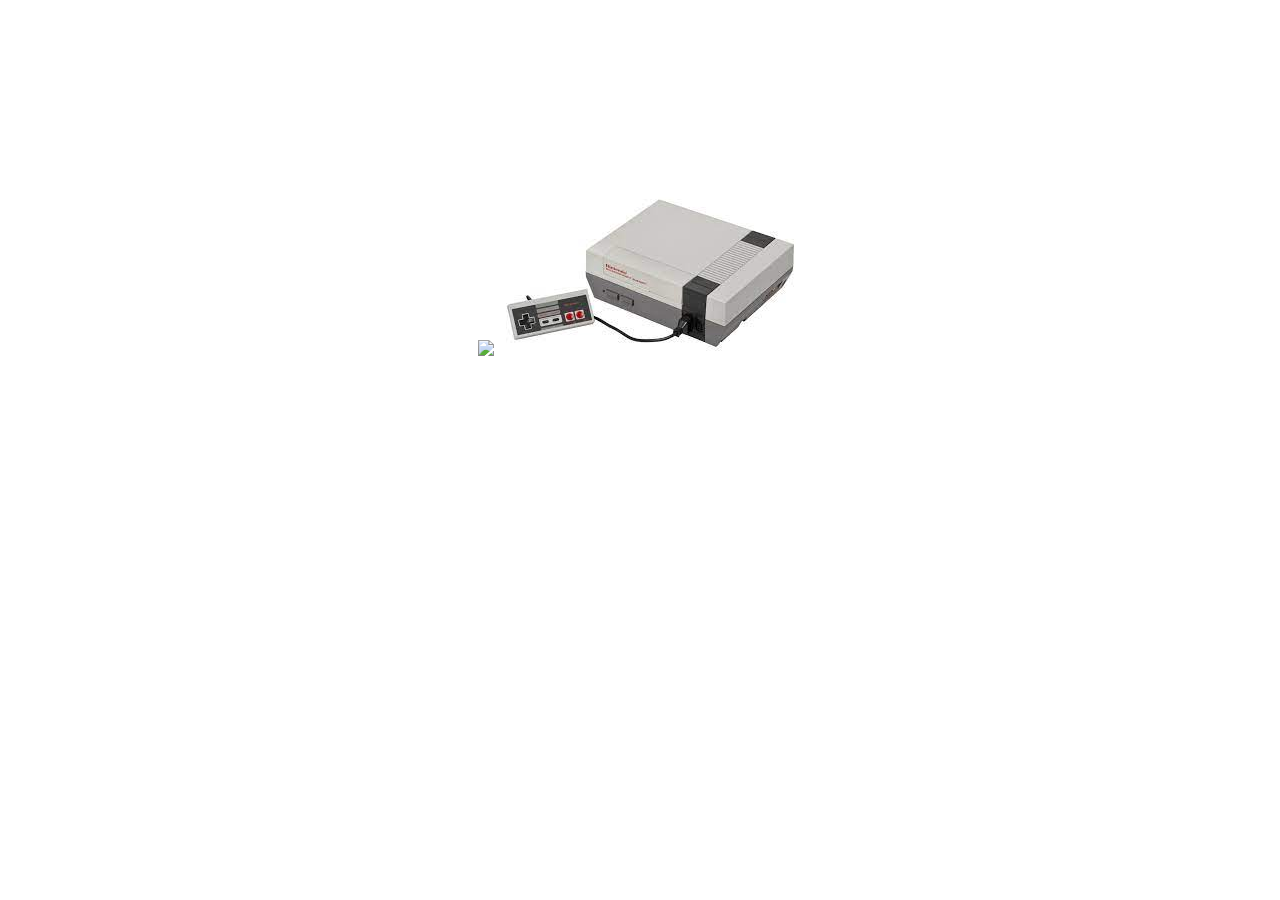
==== index.html @ 0d723df3 "update" ====
<!DOCTYPE html>
<!--                             ___                           
   __ _ _ __   _____   ____ _| |/ _ \                          
  / _` | '_ \ / _ \ \ / / _` | | (_) |                         
 | (_| | | | |  __/\ V / (_| | |\__, |                         
  \__, |_| |_|\___| \_/_\__,_|_| _/_/                          
  |___/            / ___|  ___  / _| |___      ____ _ _ __ ___ 
                   \___ \ / _ \| |_| __\ \ /\ / / _` | '__/ _ \
                    ___) | (_) |  _| |_ \ V  V / (_| | | |  __/
                   |____/ \___/|_|  \__| \_/\_/ \__,_|_|  \___|
                                                                                                             
-->
<html lang="en">
<head>
    <title>OctoRoms</title>
    <link rel="stylesheet" href="styles/styles.css">
</head>
<body background="https://static.vecteezy.com/system/resources/thumbnails/009/831/146/small/banner-web-template-abstract-blue-and-golden-wave-curved-lines-overlapping-layer-design-on-dark-blue-background-luxury-style-vector.jpg" text="white">
    <h1 align="center">OctoRoms</h1>
    <h3 align="center">Download ROM and ISO</h3>
    <br>
    <br>
    <br>
    <p align="center"><a href="PS1games.html"><img src="https://encrypted-tbn0.gstatic.com/images?q=tbn:ANd9GcRuFZ9ndzk_boyOPPEv3BLGG7yo__WxZe0uNA&usqp=CAU"></a>
    <a href="NESgames.html"><img src="[data-uri]"></a></p>
    
 
    
    <br>
    <br>
    <br>
    <br>
    <br>
    <br>
    <br>
    <br>
    <br>
    <br>
    <br>
     <marquee behavior="scroll" direction="left">Made and devoluped by gneval9 Software.&nbsp;&nbsp;&nbsp;&nbsp;&nbsp;&nbsp;&nbsp;&nbsp;&nbsp;&nbsp;&nbsp;&nbsp;&nbsp;&nbsp;&nbsp;&nbsp;&nbsp;&nbsp;&nbsp;&nbsp;&nbsp;&nbsp;&nbsp;&nbsp;&nbsp;&nbsp;&nbsp;&nbsp;&nbsp;&nbsp;&nbsp;&nbsp;&nbsp;&nbsp;&nbsp;&nbsp;&nbsp;&nbsp;&nbsp;&nbsp;&nbsp;&nbsp;&nbsp;&nbsp;&nbsp;&nbsp;&nbsp;&nbsp;&nbsp;&nbsp;&nbsp;&nbsp;&nbsp;&nbsp;&nbsp;&nbsp;&nbsp;&nbsp;&nbsp;&nbsp;&nbsp;&nbsp;&nbsp;&nbsp;&nbsp;&nbsp;&nbsp;&nbsp;&nbsp;&nbsp;&nbsp;&nbsp;&nbsp;&nbsp;&nbsp;&nbsp;&nbsp;&nbsp;&nbsp;&nbsp;&nbsp;&nbsp;&nbsp;&nbsp;&nbsp;&nbsp;&nbsp;&nbsp;&nbsp;&nbsp;&nbsp;&nbsp;&nbsp;&nbsp;&nbsp;&nbsp;&nbsp;&nbsp;&nbsp;&nbsp;&nbsp;&nbsp;&nbsp;&nbsp;&nbsp;&nbsp;&nbsp;&nbsp;&nbsp;&nbsp;&nbsp;&nbsp;&nbsp;&nbsp;&nbsp;&nbsp;&nbsp;&nbsp;&nbsp;&nbsp;&nbsp;&nbsp;&nbsp;&nbsp;&nbsp;&nbsp;&nbsp;&nbsp;&nbsp;&nbsp;&nbsp;&nbsp;&nbsp;&nbsp;&nbsp;&nbsp;&nbsp;&nbsp;&nbsp;&nbsp;&nbsp;&nbsp;&nbsp;&nbsp;&nbsp;&nbsp;&nbsp;&nbsp;&nbsp;&nbsp;&nbsp;&nbsp;&nbsp;&nbsp;&nbsp;&nbsp;&nbsp;&nbsp;&nbsp;&nbsp;&nbsp;&nbsp;&nbsp;&nbsp;&nbsp;&nbsp;&nbsp;&nbsp;&nbsp;&nbsp;&nbsp;&nbsp;&nbsp;&nbsp;&nbsp;&nbsp;&nbsp;&nbsp;&nbsp;&nbsp;&nbsp;&nbsp;&nbsp;&nbsp;&nbsp;&nbsp;&nbsp;&nbsp;&nbsp;&nbsp;&nbsp;&nbsp;&nbsp;&nbsp;&nbsp;&nbsp;&nbsp;&nbsp;&nbsp;&nbsp;&nbsp;&nbsp;&nbsp;&nbsp;&nbsp;&nbsp;&nbsp;&nbsp;&nbsp;&nbsp;&nbsp;&nbsp;&nbsp;&nbsp;&nbsp;&nbsp;&nbsp;&nbsp;&nbsp;&nbsp;&nbsp;&nbsp;&nbsp;&nbsp;&nbsp;&nbsp;&nbsp;&nbsp;&nbsp;&nbsp;&nbsp;&nbsp;&nbsp;&nbsp;&nbsp;&nbsp;&nbsp;&nbsp;&nbsp;&nbsp;&nbsp;&nbsp;&nbsp;&nbsp;&nbsp;&nbsp;&nbsp;&nbsp;&nbsp;&nbsp;&nbsp;&nbsp;&nbsp;&nbsp;&nbsp;&nbsp;&nbsp;&nbsp;&nbsp;&nbsp;&nbsp;&nbsp;&nbsp;&nbsp;&nbsp;&nbsp;&nbsp;&nbsp;&nbsp;&nbsp;&nbsp;&nbsp;&nbsp;&nbsp;&nbsp;&nbsp;&nbsp;&nbsp;&nbsp;&nbsp;&nbsp;&nbsp;&nbsp;&nbsp;&nbsp;&nbsp;&nbsp;&nbsp;&nbsp;&nbsp;&nbsp;&nbsp;&nbsp;&nbsp;&nbsp;&nbsp;&nbsp;&nbsp;&nbsp;&nbsp;&nbsp;&nbsp;&nbsp;&nbsp;&nbsp;&nbsp;&nbsp;&nbsp;&nbsp;&nbsp;&nbsp;&nbsp;&nbsp;&nbsp;&nbsp;&nbsp;&nbsp;&nbsp;&nbsp;&nbsp;&nbsp;&nbsp;&nbsp;&nbsp;&nbsp;&nbsp;&nbsp;&nbsp;&nbsp;&nbsp;&nbsp;&nbsp;&nbsp;&nbsp;&nbsp;&nbsp;&nbsp;&nbsp;&nbsp;&nbsp;&nbsp;&nbsp;&nbsp;&nbsp;&nbsp;&nbsp;&nbsp;&nbsp;&nbsp;&nbsp;&nbsp;&nbsp;&nbsp;&nbsp;&nbsp;&nbsp;&nbsp;&nbsp;&nbsp;&nbsp;&nbsp;&nbsp;&nbsp;&nbsp;&nbsp;&nbsp;&nbsp;&nbsp;&nbsp;&nbsp;&nbsp;&nbsp;&nbsp;&nbsp;&nbsp;&nbsp;&nbsp;&nbsp;&nbsp;&nbsp;&nbsp;&nbsp;&nbsp;&nbsp;&nbsp;This web page was created in 13-09-2023.&nbsp;&nbsp;&nbsp;&nbsp;&nbsp;&nbsp;&nbsp;&nbsp;&nbsp;&nbsp;</marquee>
    <br>
    <br>
    <br>
    <p align="center">Games will be added from time to time</p>
    
</body>
</html>
---- styles/styles.css ----
.downloadlink{
  transition: 400ms;
  background-color: rgb(0, 23, 85);
  border: 2px solid #d0d0d0;
  border-radius: 4px;
  color: rgb(255, 244, 230);
  padding: 5px 5px;
  text-align: center;
  text-decoration: rgb(30, 30, 30);
  display: inline-block;
  font-size: 20px;
  margin: 0px 6px;
  cursor: pointer;
}
.downloadlink:hover {
  transition: 300ms;
  background-color: darkcyan;
}
 
 .button{
    transition: 400ms;
    background-color: rgb(30, 30, 30);
    border: 2px solid #d0d0d0;
    border-radius: 4px;
    color: rgb(255, 244, 230);
    padding: 5px 5px;
    text-align: center;
    text-decoration: rgb(30, 30, 30);
    display: inline-block;
    font-size: 20px;
    margin: 0px 6px;
    cursor: pointer;
  }

  .button:hover {
    transition: 300ms;
    background-color: rgb(60, 60, 60);
  }
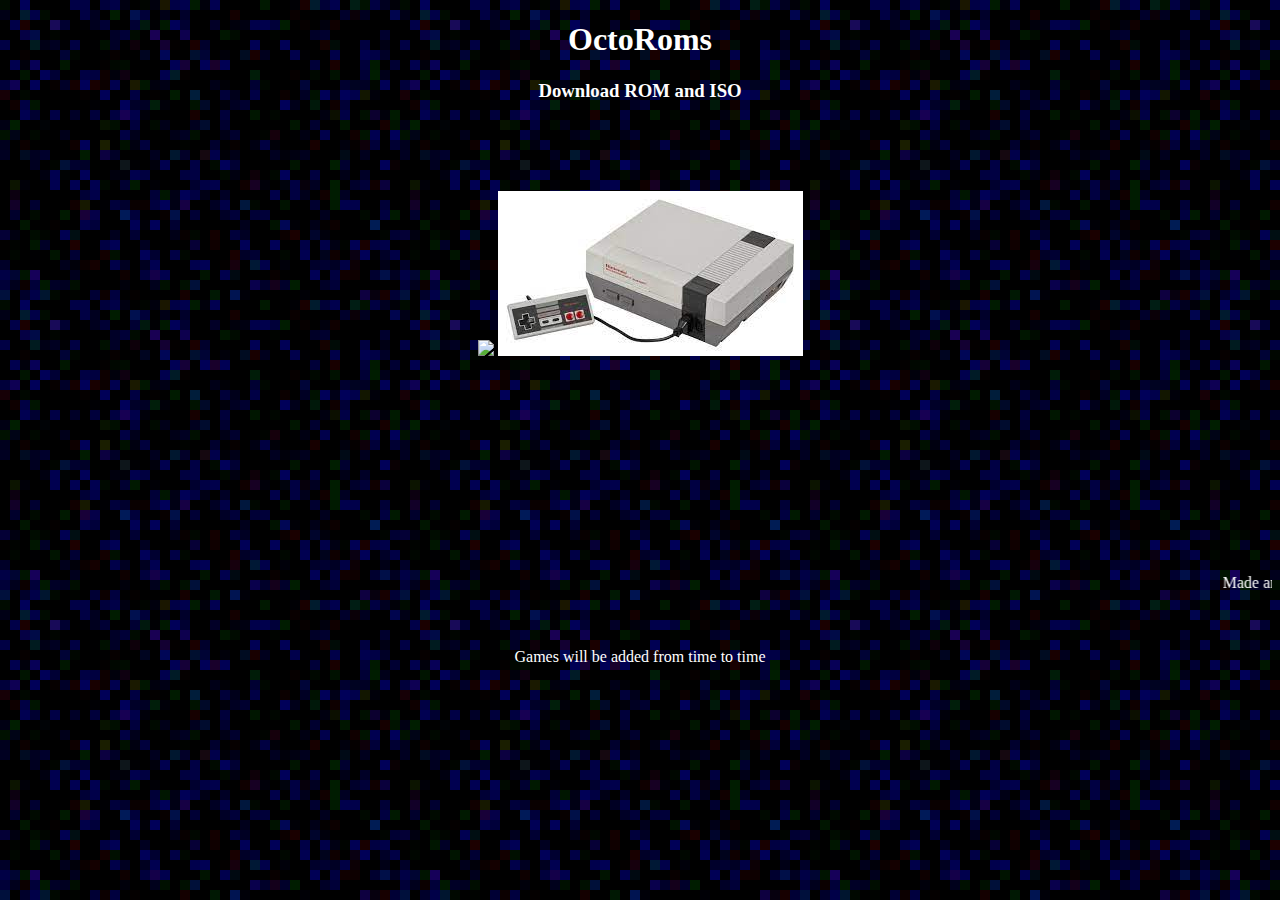
==== commit 2d2a10f2: "Update" ====
--- a/index.html
+++ b/index.html
@@ -15,7 +15,7 @@
     <title>OctoRoms</title>
     <link rel="stylesheet" href="styles/styles.css">
 </head>
-<body background="https://static.vecteezy.com/system/resources/thumbnails/009/831/146/small/banner-web-template-abstract-blue-and-golden-wave-curved-lines-overlapping-layer-design-on-dark-blue-background-luxury-style-vector.jpg" text="white">
+<body background="[data-uri]" text="white">
     <h1 align="center">OctoRoms</h1>
     <h3 align="center">Download ROM and ISO</h3>
     <br>
--- a/styles/styles.css
+++ b/styles/styles.css
@@ -35,4 +35,23 @@
   .button:hover {
     transition: 300ms;
     background-color: rgb(60, 60, 60);
+  }
+
+  .downloadlink2{
+    transition: 400ms;
+    background-color: rgb(85, 0, 0);
+    border: 2px solid #d0d0d0;
+    border-radius: 4px;
+    color: rgb(255, 244, 230);
+    padding: 5px 5px;
+    text-align: center;
+    text-decoration: rgb(30, 30, 30);
+    display: inline-block;
+    font-size: 20px;
+    margin: 0px 6px;
+    cursor: pointer;
+  }
+  .downloadlink2:hover {
+    transition: 300ms;
+    background-color: rgb(139, 0, 0);
   }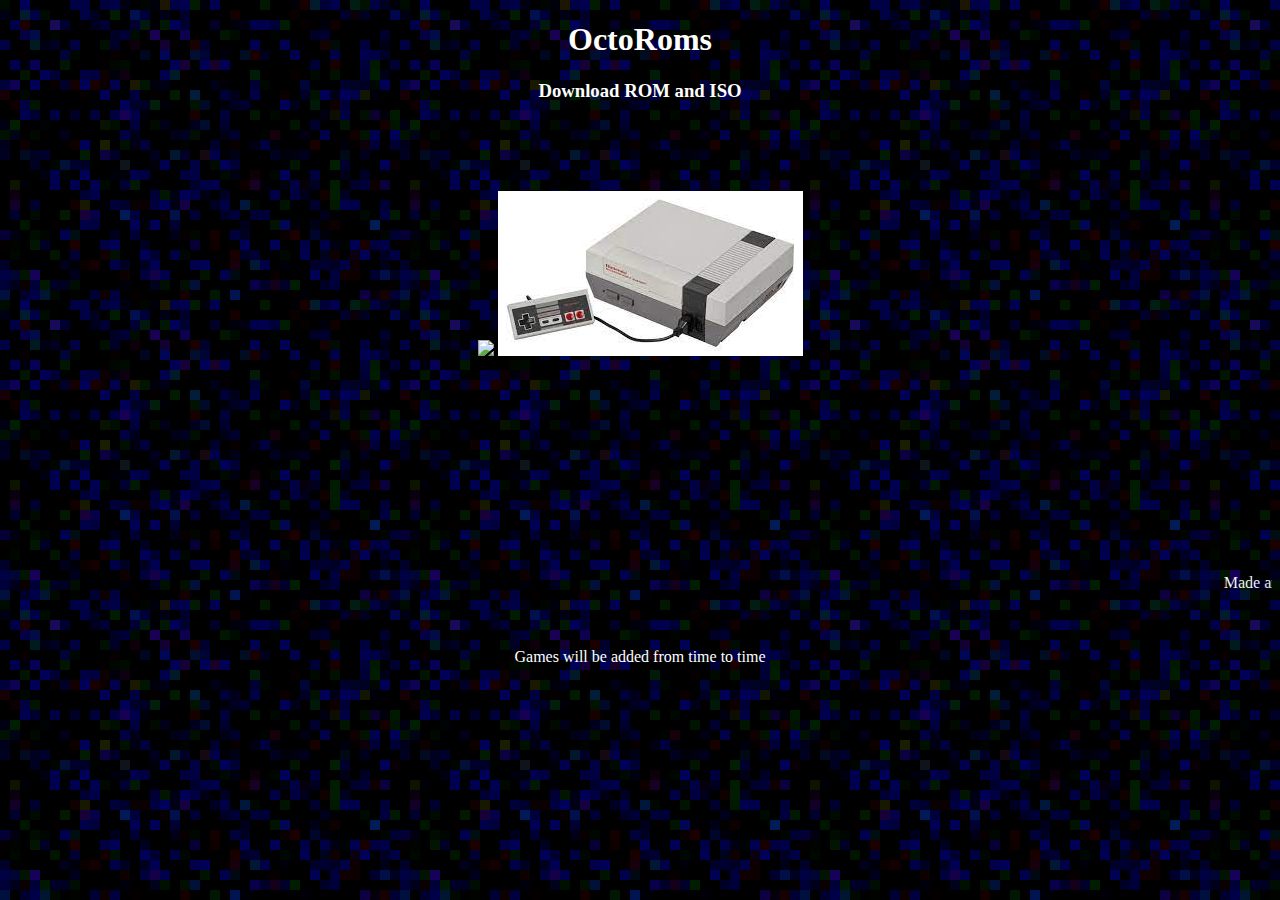
==== commit 7cb08512: "Update" ====
--- a/index.html
+++ b/index.html
@@ -13,6 +13,9 @@
 <html lang="en">
 <head>
     <title>OctoRoms</title>
+    <link rel="preconnect" href="https://fonts.googleapis.com">
+<link rel="preconnect" href="https://fonts.gstatic.com" crossorigin>
+<link href="https://fonts.googleapis.com/css2?family=Bebas+Neue&display=swap" rel="stylesheet">
     <link rel="stylesheet" href="styles/styles.css">
 </head>
 <body background="[data-uri]" text="white">
--- a/styles/styles.css
+++ b/styles/styles.css
@@ -1,3 +1,12 @@
+
+.downloadlink {font-family: 'Bebas Neue', sans-serif;}
+
+.button {font-family: 'Bebas Neue', sans-serif;}
+
+.downloadlink2 {font-family: 'Bebas Neue', sans-serif;}
+
+
+
 .downloadlink{
   transition: 400ms;
   background-color: rgb(0, 23, 85);
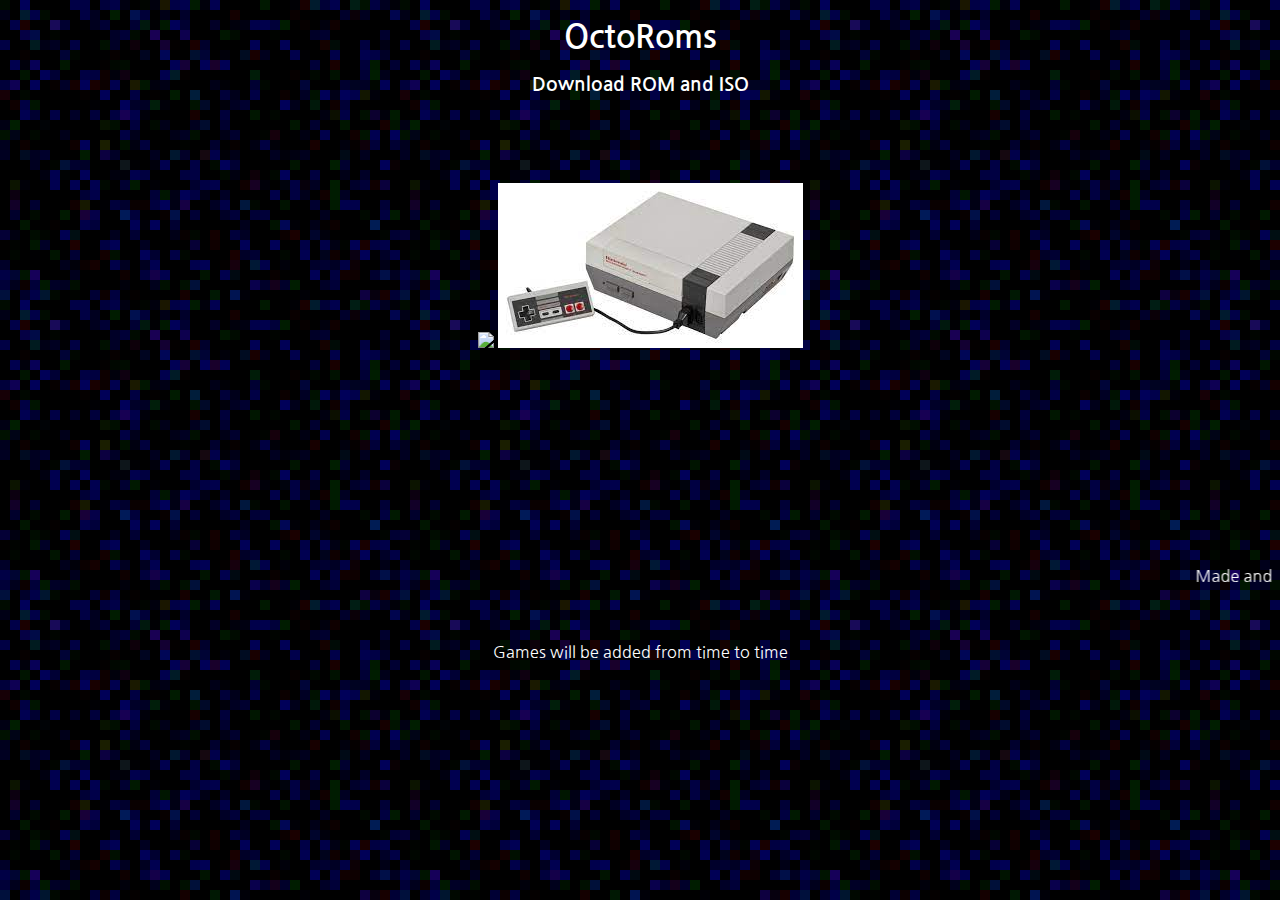
==== commit c6ec444d: "Update" ====
--- a/index.html
+++ b/index.html
@@ -15,12 +15,12 @@
     <title>OctoRoms</title>
     <link rel="preconnect" href="https://fonts.googleapis.com">
 <link rel="preconnect" href="https://fonts.gstatic.com" crossorigin>
-<link href="https://fonts.googleapis.com/css2?family=Bebas+Neue&display=swap" rel="stylesheet">
+<link href="https://fonts.googleapis.com/css2?family=Nanum+Gothic&display=swap" rel="stylesheet">
     <link rel="stylesheet" href="styles/styles.css">
 </head>
 <body background="[data-uri]" text="white">
-    <h1 align="center">OctoRoms</h1>
-    <h3 align="center">Download ROM and ISO</h3>
+    <h1 align="center" class="text">OctoRoms</h1>
+    <h3 align="center" class="text">Download ROM and ISO</h3>
     <br>
     <br>
     <br>
@@ -40,11 +40,11 @@
     <br>
     <br>
     <br>
-     <marquee behavior="scroll" direction="left">Made and devoluped by gneval9 Software.&nbsp;&nbsp;&nbsp;&nbsp;&nbsp;&nbsp;&nbsp;&nbsp;&nbsp;&nbsp;&nbsp;&nbsp;&nbsp;&nbsp;&nbsp;&nbsp;&nbsp;&nbsp;&nbsp;&nbsp;&nbsp;&nbsp;&nbsp;&nbsp;&nbsp;&nbsp;&nbsp;&nbsp;&nbsp;&nbsp;&nbsp;&nbsp;&nbsp;&nbsp;&nbsp;&nbsp;&nbsp;&nbsp;&nbsp;&nbsp;&nbsp;&nbsp;&nbsp;&nbsp;&nbsp;&nbsp;&nbsp;&nbsp;&nbsp;&nbsp;&nbsp;&nbsp;&nbsp;&nbsp;&nbsp;&nbsp;&nbsp;&nbsp;&nbsp;&nbsp;&nbsp;&nbsp;&nbsp;&nbsp;&nbsp;&nbsp;&nbsp;&nbsp;&nbsp;&nbsp;&nbsp;&nbsp;&nbsp;&nbsp;&nbsp;&nbsp;&nbsp;&nbsp;&nbsp;&nbsp;&nbsp;&nbsp;&nbsp;&nbsp;&nbsp;&nbsp;&nbsp;&nbsp;&nbsp;&nbsp;&nbsp;&nbsp;&nbsp;&nbsp;&nbsp;&nbsp;&nbsp;&nbsp;&nbsp;&nbsp;&nbsp;&nbsp;&nbsp;&nbsp;&nbsp;&nbsp;&nbsp;&nbsp;&nbsp;&nbsp;&nbsp;&nbsp;&nbsp;&nbsp;&nbsp;&nbsp;&nbsp;&nbsp;&nbsp;&nbsp;&nbsp;&nbsp;&nbsp;&nbsp;&nbsp;&nbsp;&nbsp;&nbsp;&nbsp;&nbsp;&nbsp;&nbsp;&nbsp;&nbsp;&nbsp;&nbsp;&nbsp;&nbsp;&nbsp;&nbsp;&nbsp;&nbsp;&nbsp;&nbsp;&nbsp;&nbsp;&nbsp;&nbsp;&nbsp;&nbsp;&nbsp;&nbsp;&nbsp;&nbsp;&nbsp;&nbsp;&nbsp;&nbsp;&nbsp;&nbsp;&nbsp;&nbsp;&nbsp;&nbsp;&nbsp;&nbsp;&nbsp;&nbsp;&nbsp;&nbsp;&nbsp;&nbsp;&nbsp;&nbsp;&nbsp;&nbsp;&nbsp;&nbsp;&nbsp;&nbsp;&nbsp;&nbsp;&nbsp;&nbsp;&nbsp;&nbsp;&nbsp;&nbsp;&nbsp;&nbsp;&nbsp;&nbsp;&nbsp;&nbsp;&nbsp;&nbsp;&nbsp;&nbsp;&nbsp;&nbsp;&nbsp;&nbsp;&nbsp;&nbsp;&nbsp;&nbsp;&nbsp;&nbsp;&nbsp;&nbsp;&nbsp;&nbsp;&nbsp;&nbsp;&nbsp;&nbsp;&nbsp;&nbsp;&nbsp;&nbsp;&nbsp;&nbsp;&nbsp;&nbsp;&nbsp;&nbsp;&nbsp;&nbsp;&nbsp;&nbsp;&nbsp;&nbsp;&nbsp;&nbsp;&nbsp;&nbsp;&nbsp;&nbsp;&nbsp;&nbsp;&nbsp;&nbsp;&nbsp;&nbsp;&nbsp;&nbsp;&nbsp;&nbsp;&nbsp;&nbsp;&nbsp;&nbsp;&nbsp;&nbsp;&nbsp;&nbsp;&nbsp;&nbsp;&nbsp;&nbsp;&nbsp;&nbsp;&nbsp;&nbsp;&nbsp;&nbsp;&nbsp;&nbsp;&nbsp;&nbsp;&nbsp;&nbsp;&nbsp;&nbsp;&nbsp;&nbsp;&nbsp;&nbsp;&nbsp;&nbsp;&nbsp;&nbsp;&nbsp;&nbsp;&nbsp;&nbsp;&nbsp;&nbsp;&nbsp;&nbsp;&nbsp;&nbsp;&nbsp;&nbsp;&nbsp;&nbsp;&nbsp;&nbsp;&nbsp;&nbsp;&nbsp;&nbsp;&nbsp;&nbsp;&nbsp;&nbsp;&nbsp;&nbsp;&nbsp;&nbsp;&nbsp;&nbsp;&nbsp;&nbsp;&nbsp;&nbsp;&nbsp;&nbsp;&nbsp;&nbsp;&nbsp;&nbsp;&nbsp;&nbsp;&nbsp;&nbsp;&nbsp;&nbsp;&nbsp;&nbsp;&nbsp;&nbsp;&nbsp;&nbsp;&nbsp;&nbsp;&nbsp;&nbsp;&nbsp;&nbsp;&nbsp;&nbsp;&nbsp;&nbsp;&nbsp;&nbsp;&nbsp;&nbsp;&nbsp;&nbsp;&nbsp;&nbsp;&nbsp;&nbsp;&nbsp;&nbsp;&nbsp;&nbsp;&nbsp;&nbsp;&nbsp;&nbsp;&nbsp;&nbsp;&nbsp;&nbsp;&nbsp;&nbsp;&nbsp;&nbsp;&nbsp;&nbsp;&nbsp;&nbsp;&nbsp;&nbsp;&nbsp;&nbsp;&nbsp;&nbsp;&nbsp;&nbsp;&nbsp;&nbsp;&nbsp;This web page was created in 13-09-2023.&nbsp;&nbsp;&nbsp;&nbsp;&nbsp;&nbsp;&nbsp;&nbsp;&nbsp;&nbsp;</marquee>
+     <marquee behavior="scroll" direction="left" class="text">Made and devoluped by gneval9 Software.&nbsp;&nbsp;&nbsp;&nbsp;&nbsp;&nbsp;&nbsp;&nbsp;&nbsp;&nbsp;&nbsp;&nbsp;&nbsp;&nbsp;&nbsp;&nbsp;&nbsp;&nbsp;&nbsp;&nbsp;&nbsp;&nbsp;&nbsp;&nbsp;&nbsp;&nbsp;&nbsp;&nbsp;&nbsp;&nbsp;&nbsp;&nbsp;&nbsp;&nbsp;&nbsp;&nbsp;&nbsp;&nbsp;&nbsp;&nbsp;&nbsp;&nbsp;&nbsp;&nbsp;&nbsp;&nbsp;&nbsp;&nbsp;&nbsp;&nbsp;&nbsp;&nbsp;&nbsp;&nbsp;&nbsp;&nbsp;&nbsp;&nbsp;&nbsp;&nbsp;&nbsp;&nbsp;&nbsp;&nbsp;&nbsp;&nbsp;&nbsp;&nbsp;&nbsp;&nbsp;&nbsp;&nbsp;&nbsp;&nbsp;&nbsp;&nbsp;&nbsp;&nbsp;&nbsp;&nbsp;&nbsp;&nbsp;&nbsp;&nbsp;&nbsp;&nbsp;&nbsp;&nbsp;&nbsp;&nbsp;&nbsp;&nbsp;&nbsp;&nbsp;&nbsp;&nbsp;&nbsp;&nbsp;&nbsp;&nbsp;&nbsp;&nbsp;&nbsp;&nbsp;&nbsp;&nbsp;&nbsp;&nbsp;&nbsp;&nbsp;&nbsp;&nbsp;&nbsp;&nbsp;&nbsp;&nbsp;&nbsp;&nbsp;&nbsp;&nbsp;&nbsp;&nbsp;&nbsp;&nbsp;&nbsp;&nbsp;&nbsp;&nbsp;&nbsp;&nbsp;&nbsp;&nbsp;&nbsp;&nbsp;&nbsp;&nbsp;&nbsp;&nbsp;&nbsp;&nbsp;&nbsp;&nbsp;&nbsp;&nbsp;&nbsp;&nbsp;&nbsp;&nbsp;&nbsp;&nbsp;&nbsp;&nbsp;&nbsp;&nbsp;&nbsp;&nbsp;&nbsp;&nbsp;&nbsp;&nbsp;&nbsp;&nbsp;&nbsp;&nbsp;&nbsp;&nbsp;&nbsp;&nbsp;&nbsp;&nbsp;&nbsp;&nbsp;&nbsp;&nbsp;&nbsp;&nbsp;&nbsp;&nbsp;&nbsp;&nbsp;&nbsp;&nbsp;&nbsp;&nbsp;&nbsp;&nbsp;&nbsp;&nbsp;&nbsp;&nbsp;&nbsp;&nbsp;&nbsp;&nbsp;&nbsp;&nbsp;&nbsp;&nbsp;&nbsp;&nbsp;&nbsp;&nbsp;&nbsp;&nbsp;&nbsp;&nbsp;&nbsp;&nbsp;&nbsp;&nbsp;&nbsp;&nbsp;&nbsp;&nbsp;&nbsp;&nbsp;&nbsp;&nbsp;&nbsp;&nbsp;&nbsp;&nbsp;&nbsp;&nbsp;&nbsp;&nbsp;&nbsp;&nbsp;&nbsp;&nbsp;&nbsp;&nbsp;&nbsp;&nbsp;&nbsp;&nbsp;&nbsp;&nbsp;&nbsp;&nbsp;&nbsp;&nbsp;&nbsp;&nbsp;&nbsp;&nbsp;&nbsp;&nbsp;&nbsp;&nbsp;&nbsp;&nbsp;&nbsp;&nbsp;&nbsp;&nbsp;&nbsp;&nbsp;&nbsp;&nbsp;&nbsp;&nbsp;&nbsp;&nbsp;&nbsp;&nbsp;&nbsp;&nbsp;&nbsp;&nbsp;&nbsp;&nbsp;&nbsp;&nbsp;&nbsp;&nbsp;&nbsp;&nbsp;&nbsp;&nbsp;&nbsp;&nbsp;&nbsp;&nbsp;&nbsp;&nbsp;&nbsp;&nbsp;&nbsp;&nbsp;&nbsp;&nbsp;&nbsp;&nbsp;&nbsp;&nbsp;&nbsp;&nbsp;&nbsp;&nbsp;&nbsp;&nbsp;&nbsp;&nbsp;&nbsp;&nbsp;&nbsp;&nbsp;&nbsp;&nbsp;&nbsp;&nbsp;&nbsp;&nbsp;&nbsp;&nbsp;&nbsp;&nbsp;&nbsp;&nbsp;&nbsp;&nbsp;&nbsp;&nbsp;&nbsp;&nbsp;&nbsp;&nbsp;&nbsp;&nbsp;&nbsp;&nbsp;&nbsp;&nbsp;&nbsp;&nbsp;&nbsp;&nbsp;&nbsp;&nbsp;&nbsp;&nbsp;&nbsp;&nbsp;&nbsp;&nbsp;&nbsp;&nbsp;&nbsp;&nbsp;&nbsp;&nbsp;&nbsp;&nbsp;&nbsp;&nbsp;&nbsp;&nbsp;&nbsp;&nbsp;&nbsp;&nbsp;&nbsp;&nbsp;&nbsp;&nbsp;&nbsp;&nbsp;&nbsp;&nbsp;&nbsp;&nbsp;&nbsp;&nbsp;&nbsp;&nbsp;&nbsp;&nbsp;&nbsp;&nbsp;&nbsp;&nbsp;&nbsp;&nbsp;&nbsp;This web page was created in 13-09-2023.&nbsp;&nbsp;&nbsp;&nbsp;&nbsp;&nbsp;&nbsp;&nbsp;&nbsp;&nbsp;</marquee>
     <br>
     <br>
     <br>
-    <p align="center">Games will be added from time to time</p>
+    <p align="center" class="text">Games will be added from time to time</p>
     
 </body>
 </html> 
--- a/styles/styles.css
+++ b/styles/styles.css
@@ -1,13 +1,16 @@
 
-.downloadlink {font-family: 'Bebas Neue', sans-serif;}
+.downloadlink {font-family: 'Nanum Gothic', sans-serif;}
 
-.button {font-family: 'Bebas Neue', sans-serif;}
+.button {font-family: 'Nanum Gothic', sans-serif;}
 
-.downloadlink2 {font-family: 'Bebas Neue', sans-serif;}
+.downloadlink2 {font-family: 'Nanum Gothic', sans-serif;}
+
+.text {font-family: 'Nanum Gothic', sans-serif;}
 
 
 
-.downloadlink{
+
+.downloadlink {
   transition: 400ms;
   background-color: rgb(0, 23, 85);
   border: 2px solid #d0d0d0;
@@ -26,7 +29,7 @@
   background-color: darkcyan;
 }
  
- .button{
+ .button {
     transition: 400ms;
     background-color: rgb(30, 30, 30);
     border: 2px solid #d0d0d0;
@@ -46,7 +49,7 @@
     background-color: rgb(60, 60, 60);
   }
 
-  .downloadlink2{
+  .downloadlink2 {
     transition: 400ms;
     background-color: rgb(85, 0, 0);
     border: 2px solid #d0d0d0;
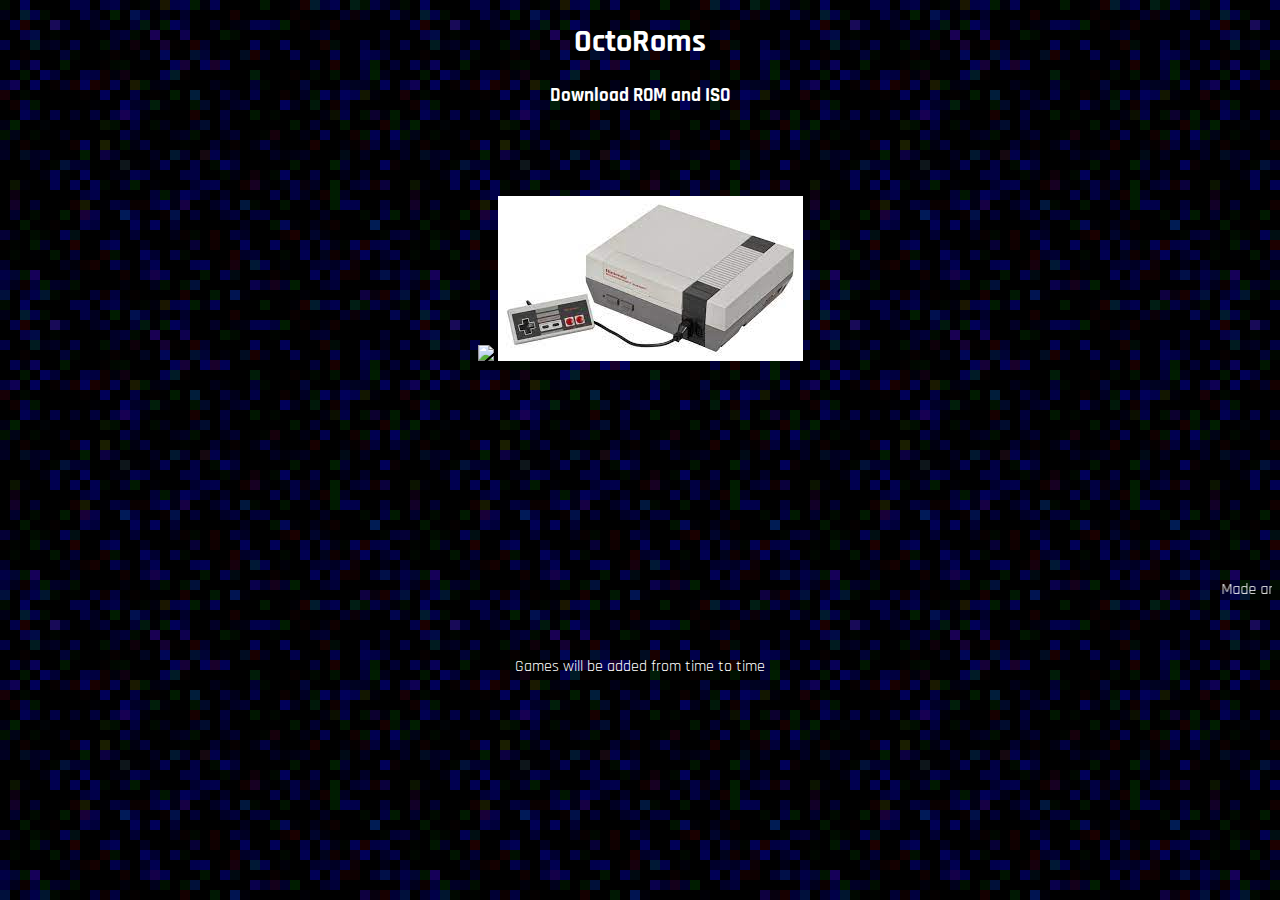
==== commit 42ac8d08: "Update" ====
--- a/index.html
+++ b/index.html
@@ -14,8 +14,8 @@
 <head>
     <title>OctoRoms</title>
     <link rel="preconnect" href="https://fonts.googleapis.com">
-<link rel="preconnect" href="https://fonts.gstatic.com" crossorigin>
-<link href="https://fonts.googleapis.com/css2?family=Nanum+Gothic&display=swap" rel="stylesheet">
+    <link rel="preconnect" href="https://fonts.gstatic.com" crossorigin>
+    <link href="https://fonts.googleapis.com/css2?family=Rajdhani:wght@500&display=swap" rel="stylesheet">
     <link rel="stylesheet" href="styles/styles.css">
 </head>
 <body background="[data-uri]" text="white">
--- a/styles/styles.css
+++ b/styles/styles.css
@@ -1,11 +1,11 @@
 
-.downloadlink {font-family: 'Nanum Gothic', sans-serif;}
+.downloadlink {font-family: 'Rajdhani', sans-serif;}
 
-.button {font-family: 'Nanum Gothic', sans-serif;}
+.button {font-family: 'Rajdhani', sans-serif;}
 
-.downloadlink2 {font-family: 'Nanum Gothic', sans-serif;}
+.downloadlink2 {font-family: 'Rajdhani', sans-serif;}
 
-.text {font-family: 'Nanum Gothic', sans-serif;}
+.text {font-family: 'Rajdhani', sans-serif;}
 
 
 
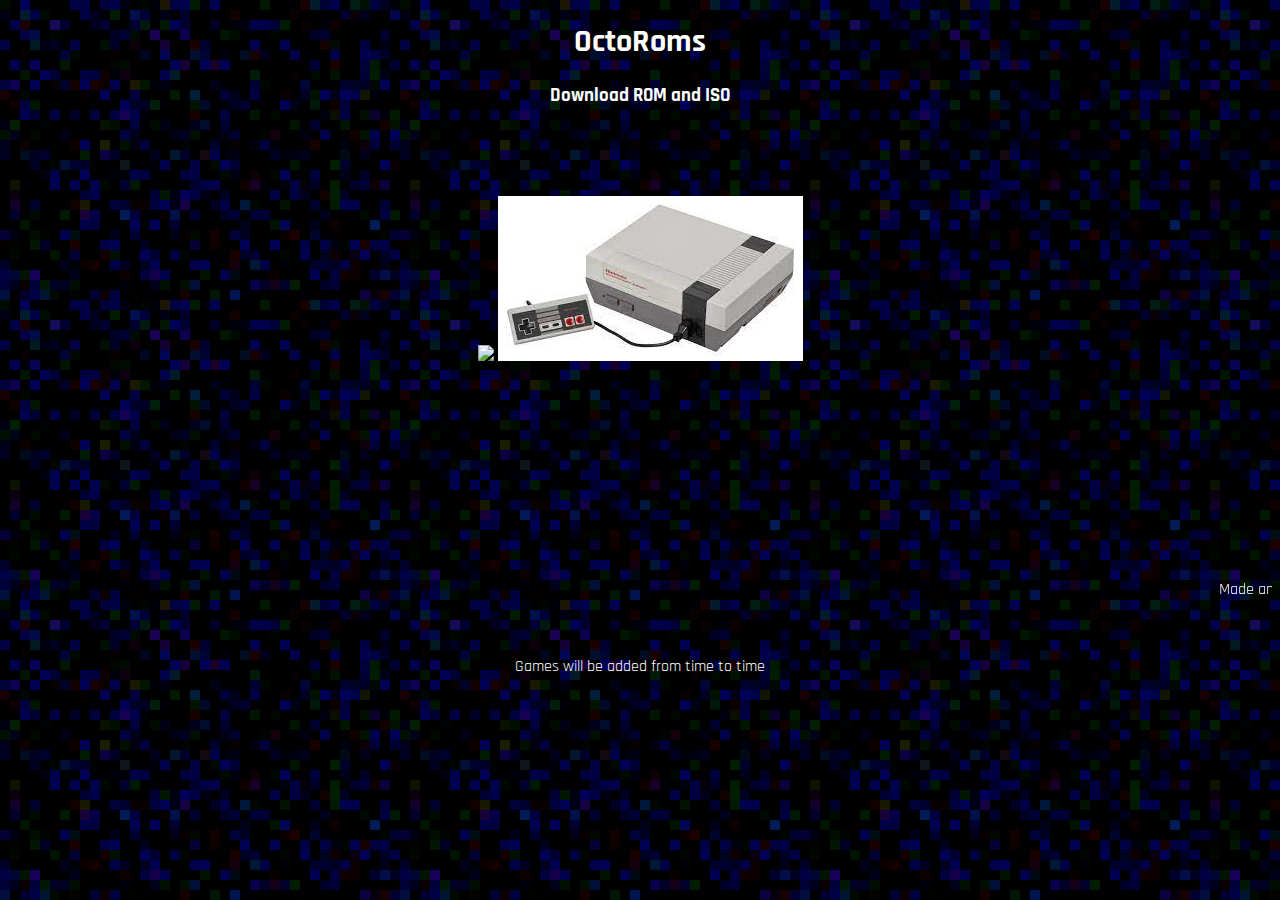
==== commit fa3a3086: "Update" ====
--- a/index.html
+++ b/index.html
@@ -12,7 +12,6 @@
 -->
 <html lang="en">
 <head>
-    <title>OctoRoms</title>
     <link rel="preconnect" href="https://fonts.googleapis.com">
     <link rel="preconnect" href="https://fonts.gstatic.com" crossorigin>
     <link href="https://fonts.googleapis.com/css2?family=Rajdhani:wght@500&display=swap" rel="stylesheet">
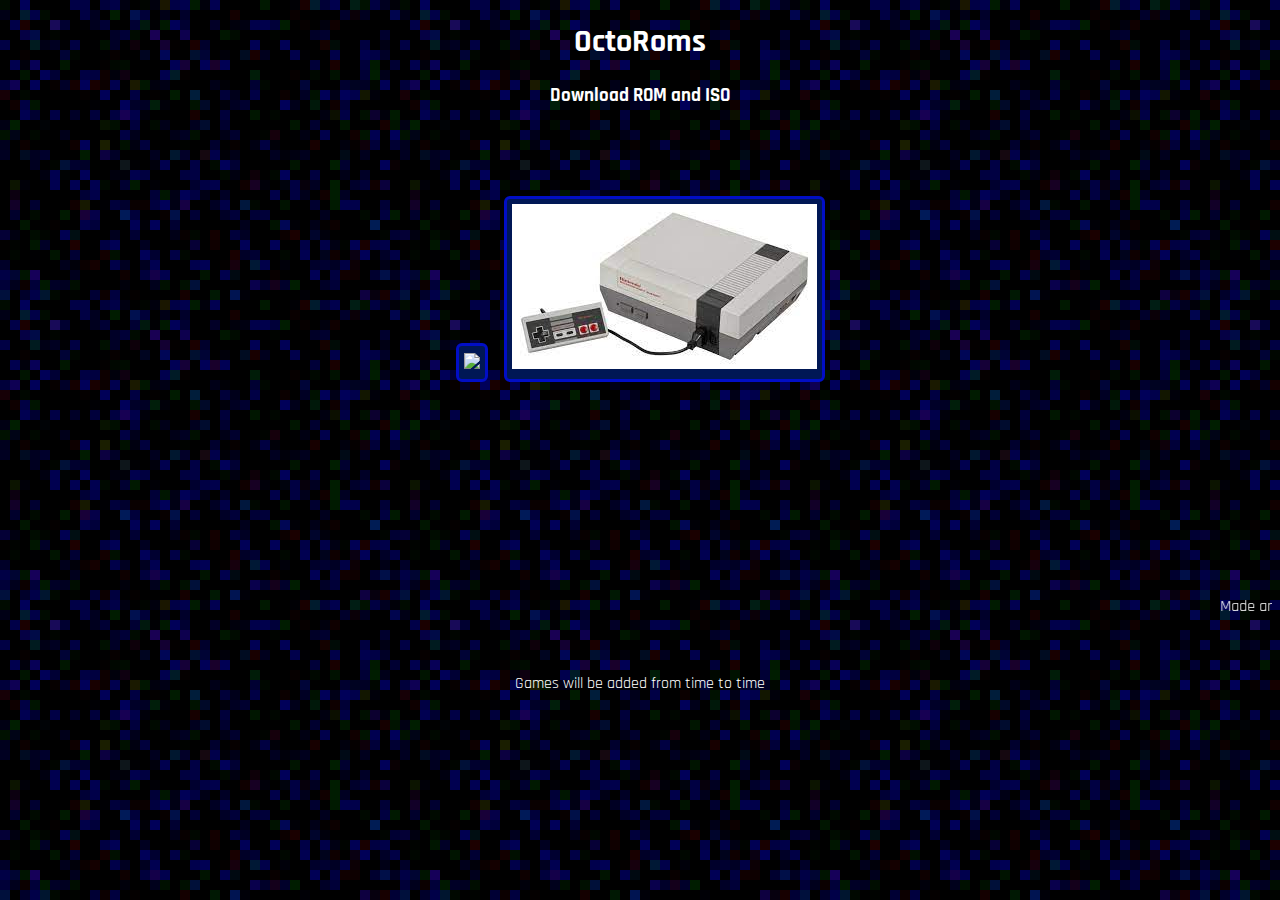
==== commit c6545853: "Update" ====
--- a/index.html
+++ b/index.html
@@ -23,8 +23,8 @@
     <br>
     <br>
     <br>
-    <p align="center"><a href="PS1games.html"><img src="https://encrypted-tbn0.gstatic.com/images?q=tbn:ANd9GcRuFZ9ndzk_boyOPPEv3BLGG7yo__WxZe0uNA&usqp=CAU"></a>
-    <a href="NESgames.html"><img src="[data-uri]"></a></p>
+    <p align="center"><a href="PS1games.html" class="image"><img src="https://encrypted-tbn0.gstatic.com/images?q=tbn:ANd9GcRuFZ9ndzk_boyOPPEv3BLGG7yo__WxZe0uNA&usqp=CAU"></a>
+    <a href="NESgames.html"  class="image"><img src="[data-uri]"></a></p>
     
  
     
--- a/styles/styles.css
+++ b/styles/styles.css
@@ -8,7 +8,25 @@
 .text {font-family: 'Rajdhani', sans-serif;}
 
 
+.image {
+  transition: 400ms;
+  background-color: rgb(0, 23, 85);
+  border: 3px solid #010ec5;
+  border-radius: 6px;
+  color: rgb(255, 255, 255);
+  padding: 5px 5px;
+  text-align: center;
+  text-decoration: rgb(30, 30, 30);
+  display: inline-block;
+  font-size: 20px;
+  margin: 0px 6px;
+  cursor: pointer;
+}
 
+.image:hover {
+  transition: 300ms;
+  border-color: rgb(47, 99, 197);
+}
 
 .downloadlink {
   transition: 400ms;
